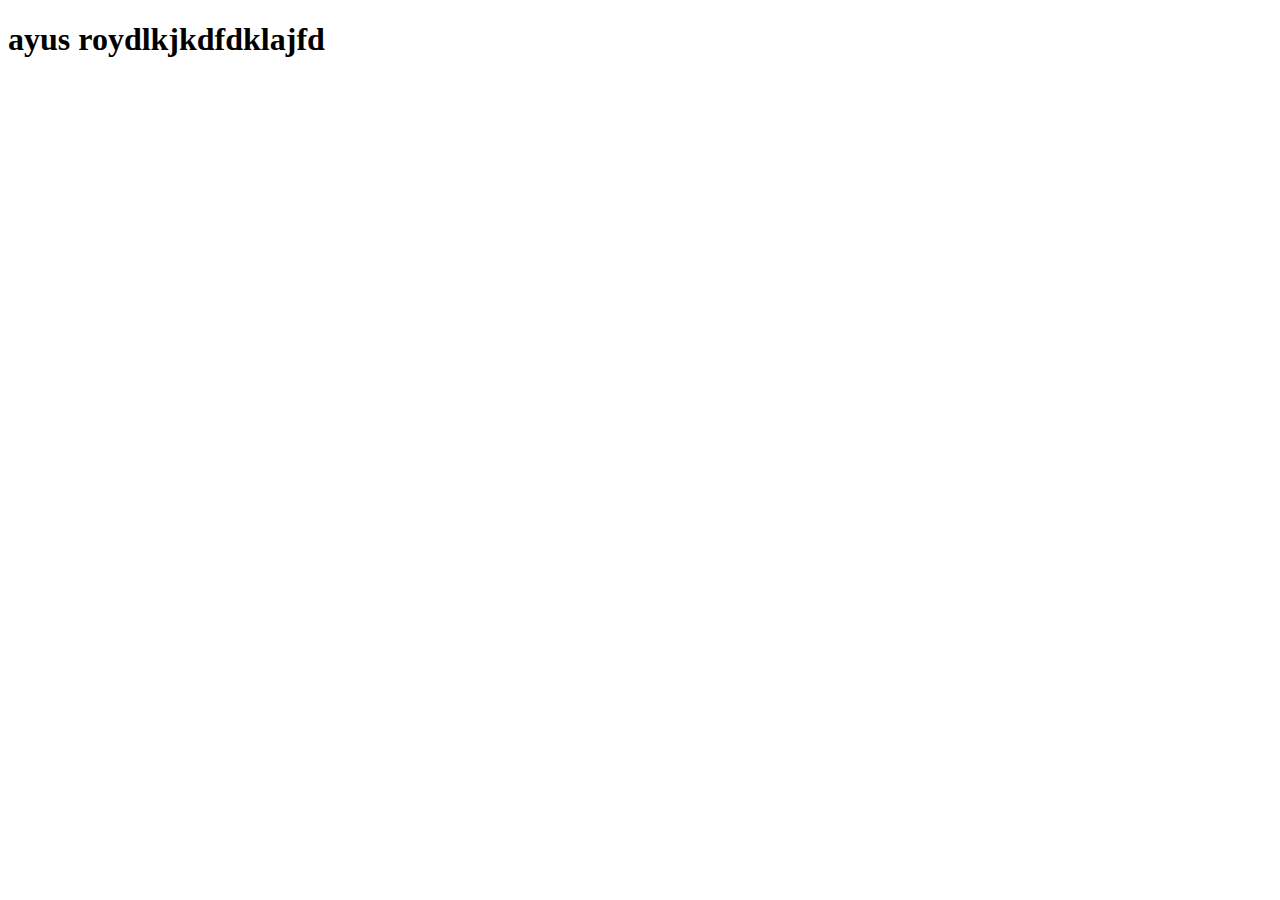
==== about.html @ 30aa04bd "first" ====
<!DOCTYPE html>
<html lang="en">
<head>
    <meta charset="UTF-8">
    <meta name="viewport" content="width=device-width, initial-scale=1.0">
    <title>About</title>
</head>
<body>
<h1>ayus roydlkjkdfdklajfd</h1>
 
</body>
</html>
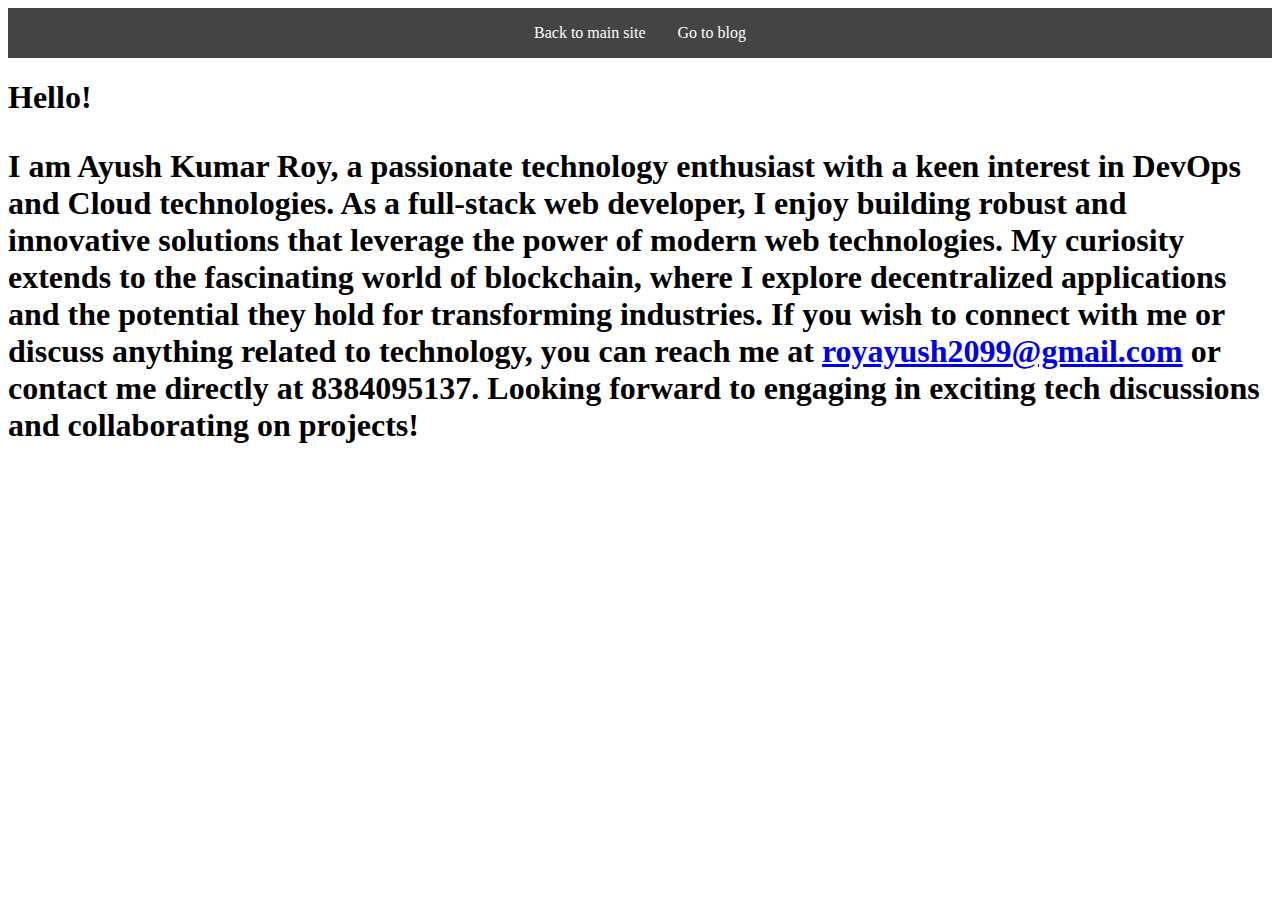
==== commit cbb6cf73: "adding blog" ====
--- a/about.html
+++ b/about.html
@@ -6,7 +6,41 @@
     <title>About</title>
 </head>
 <body>
-<h1>ayus roydlkjkdfdklajfd</h1>
+    <style>
+         nav {
+            display: flex;
+            justify-content: center;
+            background-color: #444;
+            padding: 0.5rem;
+        }
+
+        nav a {
+            color: #fff;
+            text-decoration: none;
+            padding: 0.5rem 1rem;
+        }
+
+        nav a:hover {
+            background-color: #555;
+        }
+
+    </style>
+    <header>
+        <nav>
+        <a href="index.html">Back to main site</a>
+        <a href="blog.html">Go to blog</a>
+        
+       </nav>
+    </header>
+<h1>Hello! <br>
+
+ <p>   I am Ayush Kumar Roy, a passionate technology enthusiast with a keen interest in DevOps and Cloud technologies. As a full-stack web developer, I enjoy building robust and innovative solutions that leverage the power of modern web technologies.
+    
+    My curiosity extends to the fascinating world of blockchain, where I explore decentralized applications and the potential they hold for transforming industries.
+    
+    If you wish to connect with me or discuss anything related to technology, you can reach me at <a href="mailto:royayush2099@gmail.com">royayush2099@gmail.com</a> or contact me directly at 8384095137.
+    
+    Looking forward to engaging in exciting tech discussions and collaborating on projects!</p></h1>
  
 </body>
 </html>